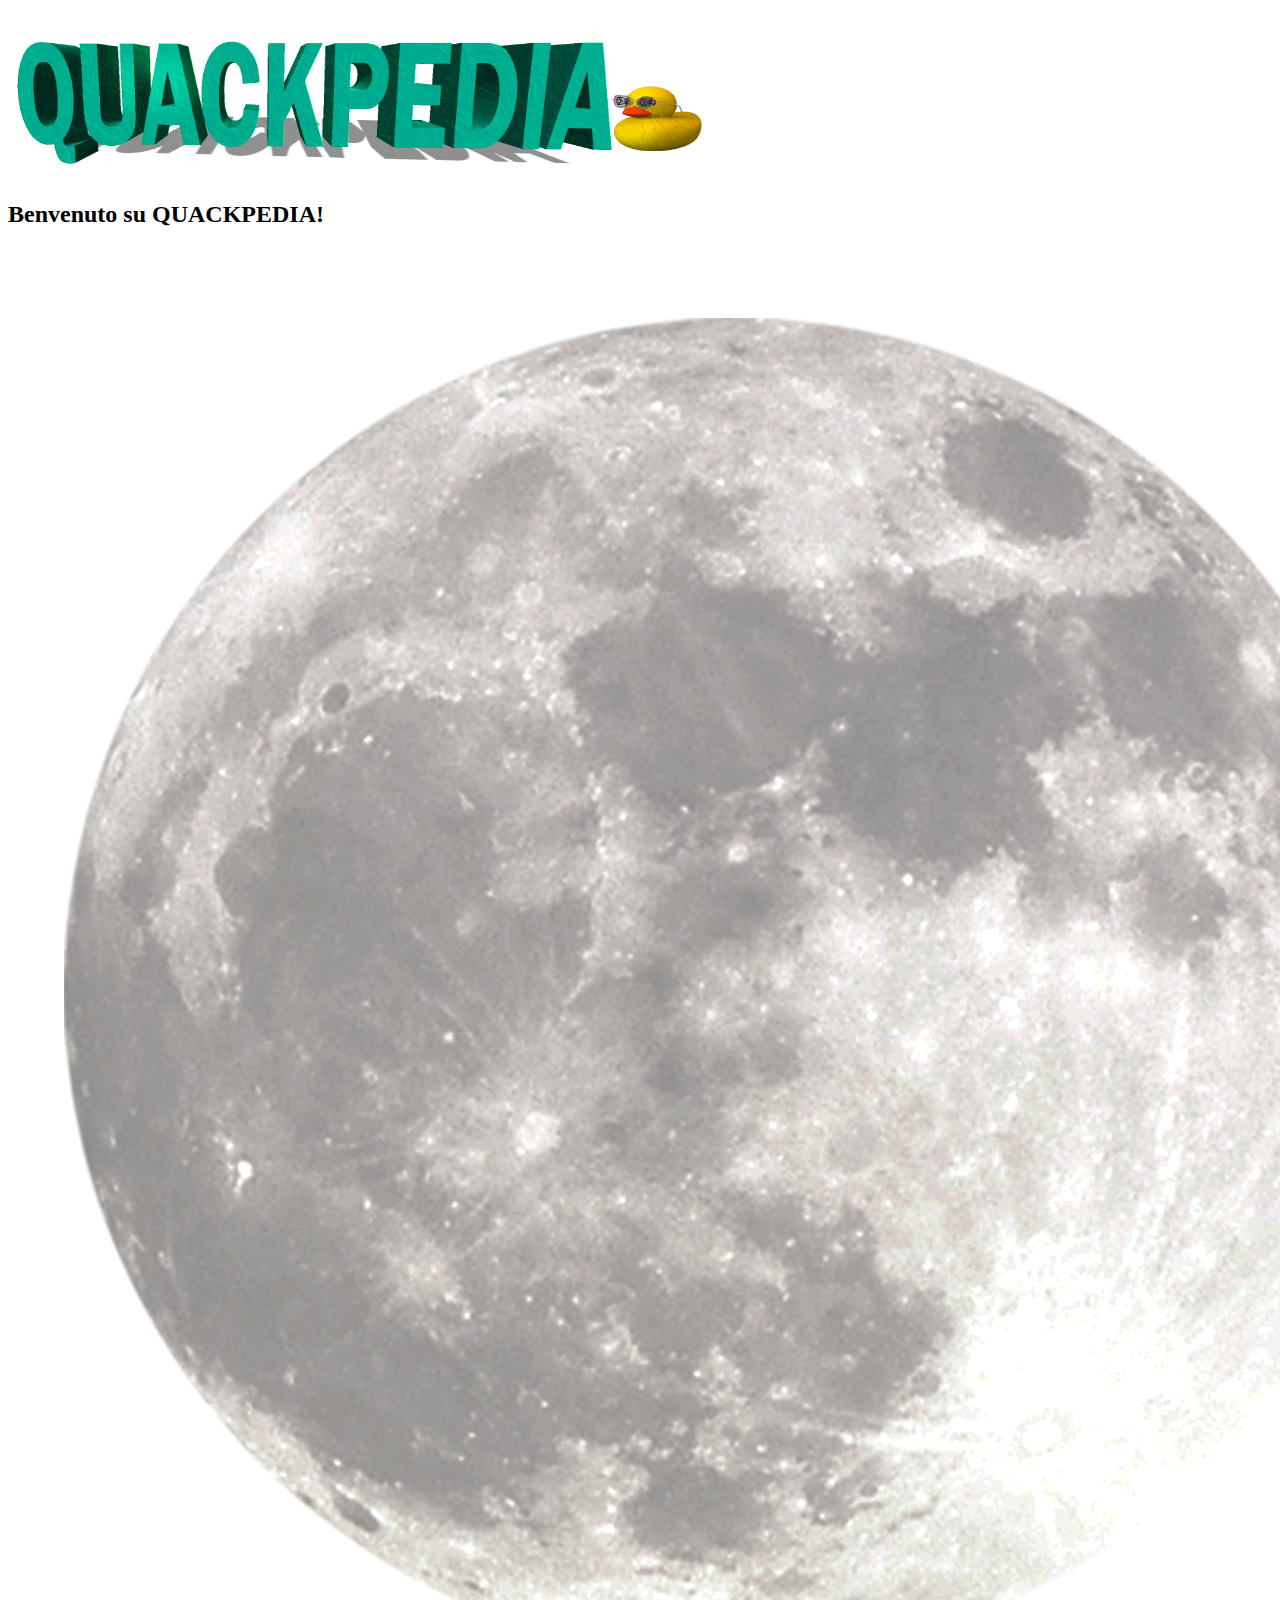
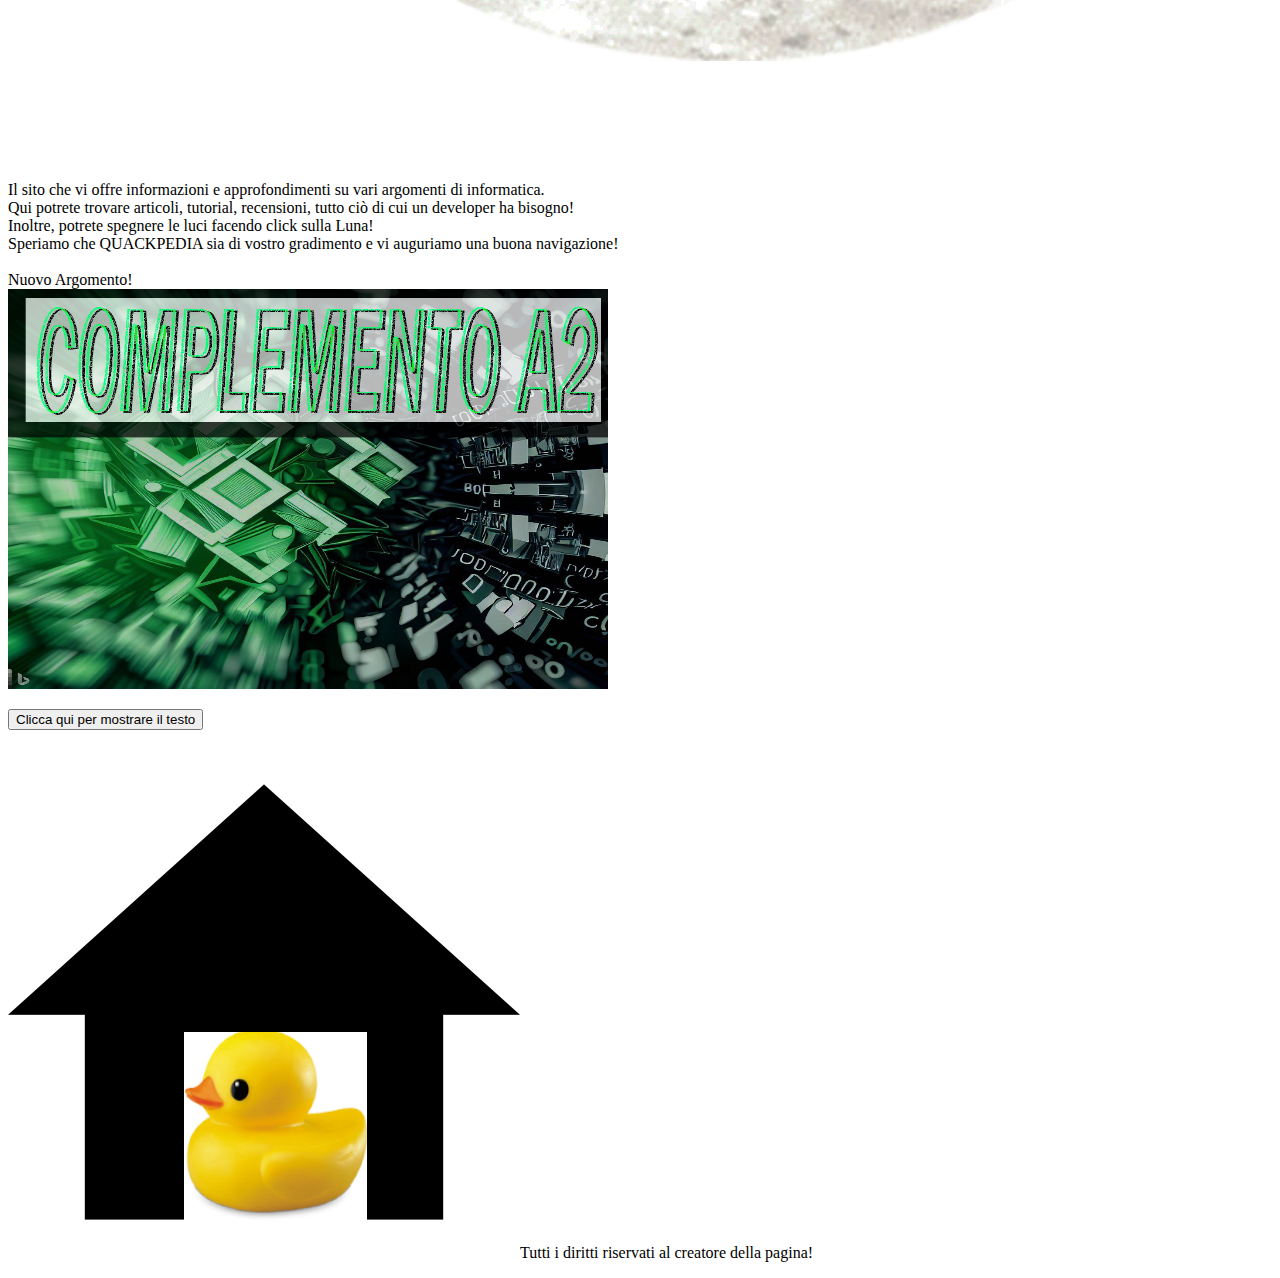
==== index.html @ fbcc4e46 "Add files via upload" ====
<!DOCTYPE html> 
<html>
    <head> 
        <title>DUCKYPEDIA</title>
        <script src="assets/js/Java.js"></script>
        <link href="assets/css" rel="stylesheet" type="text/css"> 
        <link rel="icon" href="images/logoSito.png" type="image/png">
    </head>
    <body onload="loadDarkMode()">
        <h1><img src="images/quackPedi.png" alt="LogoSite" width="700" height="150"></h1>
        <h2>Benvenuto su QUACKPEDIA!</h2>
        <img onclick="darkMode()" id ="darkMode" src="images/nightMode.png" alt="NightMode">
        <p id="testo" style="display:none;">Mi hai scoperto</p>
        <p>Il sito che vi offre informazioni e approfondimenti su vari argomenti di informatica. <br>
            Qui potrete trovare articoli, tutorial, recensioni, tutto ciò di cui un developer ha bisogno!<br>
            Inoltre, potrete spegnere le luci facendo click sulla Luna!<br>
            Speriamo che QUACKPEDIA sia di vostro gradimento e vi auguriamo una buona navigazione!<br><br>
            Nuovo Argomento!<br>
            <a href="ComplementoA2.html"><img id ="argomentoHome" alt="complemento"  src = "images/complementoCopertina.png" width="600" height="400"></a></p> 

        <button onclick="mostraTesto('testo')">Clicca qui per mostrare il testo</button><br>
    </body>
    <footer>
        <p id="informazioni"><a href="index.html"><img id="homeButton" alt="backToHome" src="images/homeButton.png"></a>Tutti i diritti riservati al creatore della pagina! </p>
    </footer>
</html>
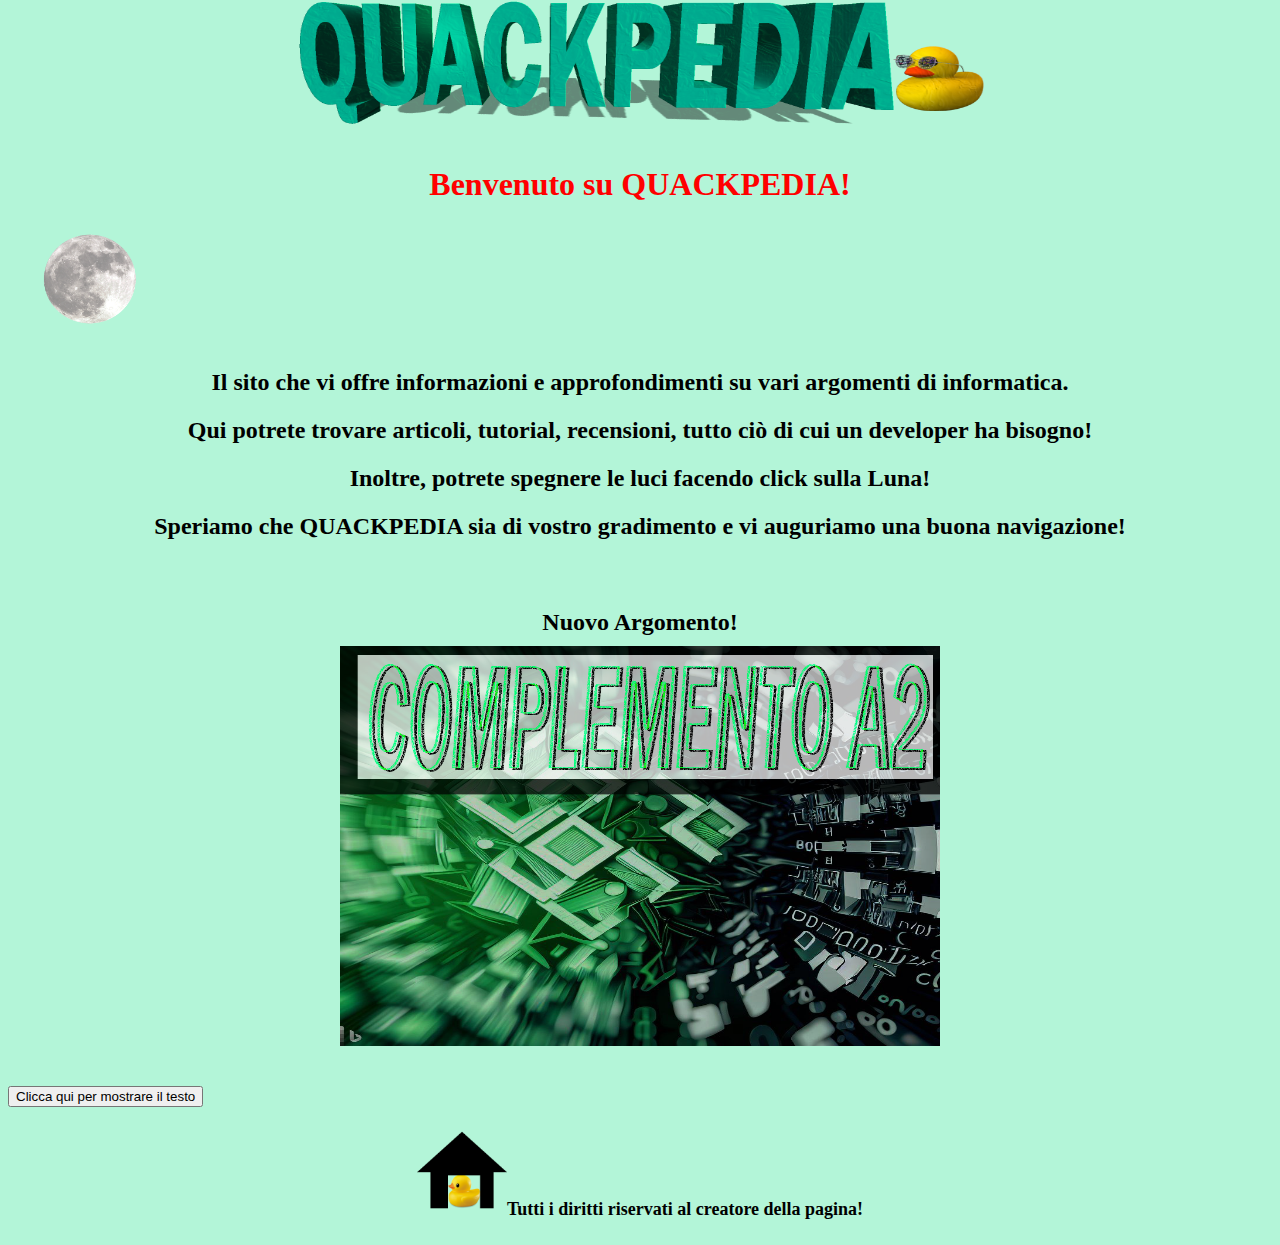
==== commit a82a75f7: "Add files via upload" ====
--- a/index.html
+++ b/index.html
@@ -3,7 +3,7 @@
     <head> 
         <title>DUCKYPEDIA</title>
         <script src="assets/js/Java.js"></script>
-        <link href="assets/css" rel="stylesheet" type="text/css"> 
+        <link href="assets/css/style.css" rel="stylesheet" type="text/css"> 
         <link rel="icon" href="images/logoSito.png" type="image/png">
     </head>
     <body onload="loadDarkMode()">
--- a/assets/css/style.css
+++ b/assets/css/style.css
@@ -0,0 +1,98 @@
+body {
+  background-color: rgba(6, 222, 128, 0.305);
+  transition: background-color 1s cubic-bezier(0.23, 1, 0.32, 1);
+  }
+@keyframes rotate {
+  from {transform: rotate(0deg);}
+  to {transform: rotate(360deg);}
+  }
+  
+  .dark-mode {
+  background-color: rgb(22, 6, 26);
+  transition: background-color 1s cubic-bezier(0.23, 1, 0.32, 1);
+  }
+  .dark-mode h3{
+  color: rgb(255, 255, 255);
+  }
+  .dark-mode p {
+  text-align: center;
+  color: rgb(255, 255, 255);
+  }
+  .dark-mode #darkMode{
+    content:url('nightModeOn.png');
+  }
+  .dark-mode #copy{
+    content:url('nightModeOnCopy.png');
+  }
+  h1 {
+  color: rgb(0, 0, 0);
+  text-align: center;
+  }
+  h2 {
+  color: rgb(255, 0, 0);
+  text-align: center;
+  font-size: xx-large;
+  }
+  h3{
+    color:rgb(0, 0, 0);
+    text-align: center;
+    font-family: Garamond;
+    font-weight: bold;
+    font-size: x-large;
+  }
+  h1 img {
+  margin-top: -40px;
+  }
+  p {
+  font-family: Garamond;
+  font-weight: bold;
+  font-size: x-large;
+  text-align: center;
+  line-height: 2;
+  color: rgb(0, 0, 0);
+  }
+  #img {
+  width: 800px;
+  height: 600px;
+  background-color: blue;
+  object-fit: none;
+  object-position: bottom;
+  border: 2px solid black;
+  }
+  #firstParagraph {
+  width: 400px;
+  height: 400px;
+  object-fit: none;
+  object-position: top right;
+  border: 2px solid black;
+  }
+  #darkMode {
+  position: sticky;
+  width: 100px;
+  height: 100px;
+  top: 10px;
+  left: 40px;
+  object-position: top left;
+  }
+  #homeButton{
+    position: static;
+    width:90px;
+    height: 90px;
+  }
+  #informazioni{
+    position: static;
+    bottom:0px;
+    left: 800px;
+    font-size: large;
+  }
+  #argomentoHome{
+    position: static;
+    object-position: center;
+  }
+  #comingSoon{
+    animation: rotate 2s linear infinite;
+    position: absolute;
+    right: 800px;
+  }
+
+  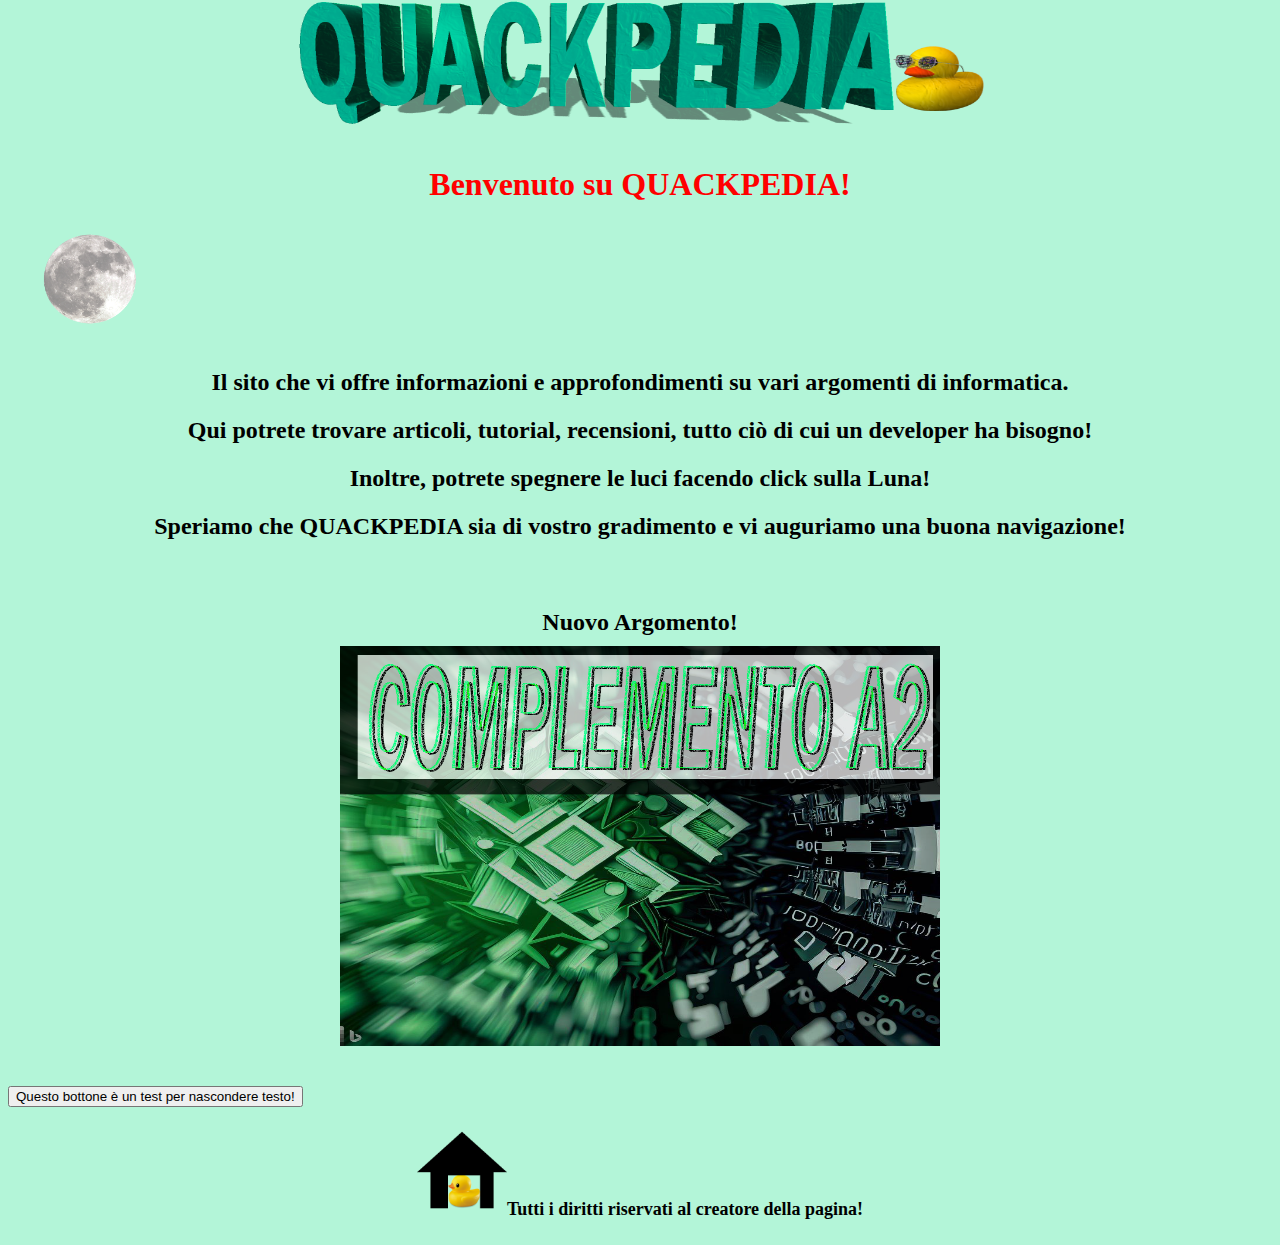
==== commit 09d4ffc5: "Add files via upload" ====
--- a/index.html
+++ b/index.html
@@ -1,7 +1,7 @@
 <!DOCTYPE html> 
 <html>
     <head> 
-        <title>DUCKYPEDIA</title>
+        <title>QUACKPEDIA</title>
         <script src="assets/js/Java.js"></script>
         <link href="assets/css/style.css" rel="stylesheet" type="text/css"> 
         <link rel="icon" href="images/logoSito.png" type="image/png">
@@ -18,7 +18,7 @@
             Nuovo Argomento!<br>
             <a href="ComplementoA2.html"><img id ="argomentoHome" alt="complemento"  src = "images/complementoCopertina.png" width="600" height="400"></a></p> 
 
-        <button onclick="mostraTesto('testo')">Clicca qui per mostrare il testo</button><br>
+        <button onclick="mostraTesto('testo')">Questo bottone è un test per nascondere testo!</button><br>
     </body>
     <footer>
         <p id="informazioni"><a href="index.html"><img id="homeButton" alt="backToHome" src="images/homeButton.png"></a>Tutti i diritti riservati al creatore della pagina! </p>
